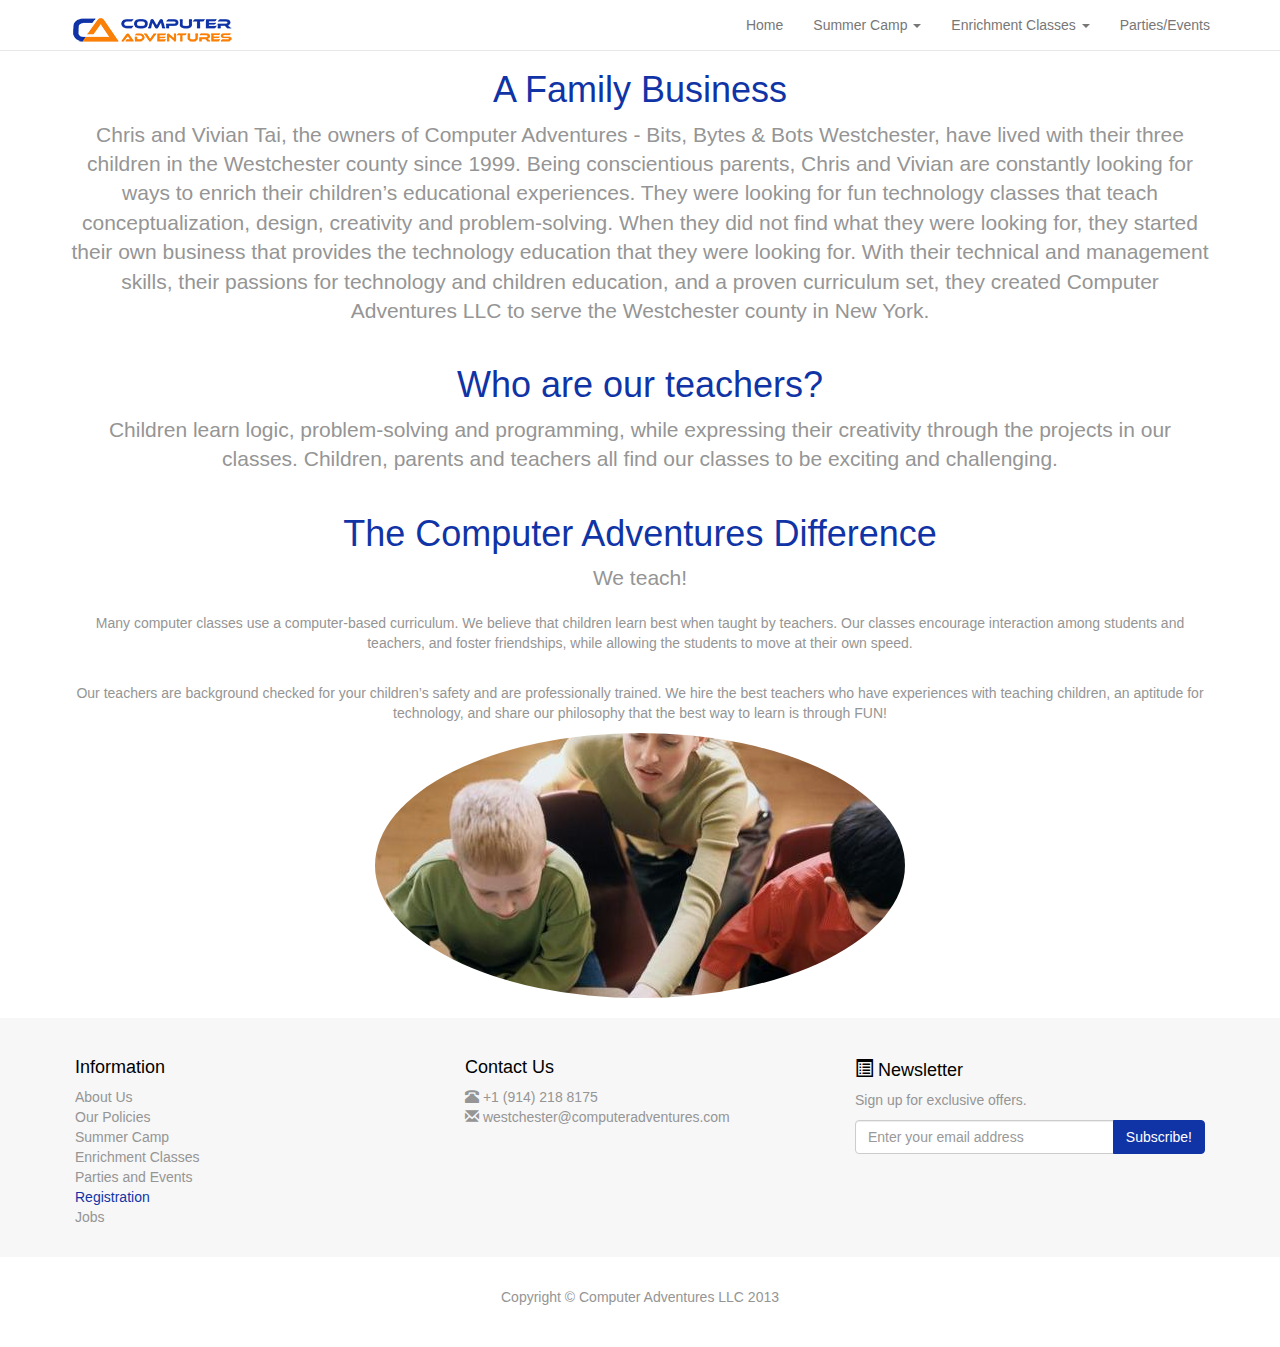
==== aboutus.html @ 773b87cb "started the about us page" ====
<!DOCTYPE html>
<!-- Template by Quackit.com -->
<!-- Images by various sources under the Creative Commons CC0 license and/or the Creative Commons Zero license. 
Although you can use them, for a more unique website, replace these images with your own. -->
<html lang="en">
<head>
    <meta charset="utf-8">
    <meta http-equiv="X-UA-Compatible" content="IE=edge">
    <meta name="viewport" content="width=device-width, initial-scale=1">
    <!-- The above 3 meta tags *must* come first in the head; any other head content must come *after* these tags -->
    
    <title>Computer Adventures</title>

    <!-- Bootstrap Core CSS -->
    <link href="css/bootstrap.min.css" rel="stylesheet">

    <!-- Custom CSS: You can use this stylesheet to override any Bootstrap styles and/or apply your own styles -->
    <link href="css/custom.css" rel="stylesheet">

    <!-- Favicon -->
    <link rel="shortcut icon" href="favicon.ico" />

    <!-- HTML5 Shim and Respond.js IE8 support of HTML5 elements and media queries -->
    <!-- WARNING: Respond.js doesn't work if you view the page via file:// -->
    <!--[if lt IE 9]>
        <script src="https://oss.maxcdn.com/libs/html5shiv/3.7.0/html5shiv.js"></script>
        <script src="https://oss.maxcdn.com/libs/respond.js/1.4.2/respond.min.js"></script>
    <![endif]-->

</head>

<body>

    <!-- Navigation -->
 	<div class="nav" id="about"></div>

    <!-- Heading -->
    <div class="container">
        <div class="row">
            <div class="col-xs-12">
                <h1 class="text-center">A Family Business</h1>
                <p class="lead text-center">Chris and Vivian Tai, the owners of Computer Adventures - Bits, Bytes &amp; Bots Westchester, have lived with their three children in the Westchester county since 1999. Being conscientious parents, Chris and Vivian are constantly looking for ways to enrich their children’s educational experiences. They were looking for fun technology classes that teach conceptualization, design, creativity and problem-solving. When they did not find what they were looking for, they started their own business that provides the technology education that they were looking for. With their technical and management skills, their passions for technology and children education, and a proven curriculum set, they created Computer Adventures LLC to serve the Westchester county in New York.</p>
            </div>
        </div>
    </div>
	
    <div class="container text-center">
		<h1>Who are our teachers?</h1>
		<p class="lead">Children learn logic, problem-solving and programming, while expressing their creativity through the projects in our classes. Children, parents and teachers all find our classes to be exciting and challenging.</p>
		<!-- to do: hide this div on mobile -->
		<div class="container-fluid">
	        <div class="row">
				
	        </div>
    	</div>
	</div><!--/.container-->

	<div class="container text-center">
		<h1>The Computer Adventures Difference</h1>
		<p class="lead">We teach!</p>
		<p>Many computer classes use a computer-based curriculum. We believe that children learn best when taught by teachers. Our classes encourage interaction among students and teachers, and foster friendships, while allowing the students to move at their own speed.</p> 
		<p>Our teachers are background checked for your children’s safety and are professionally trained. We hire the best teachers who have experiences with teaching children, an aptitude for technology, and share our philosophy that the best way to learn is through FUN!</p>
		<img class="img-responsive img-circle center-block" src="images/teacher2.jpg" alt="">
	</div><!--/.container-->
	
	</br>
		
	<!-- Footer -->
	<footer></footer>

	
    <!-- jQuery -->
    <script src="js/jquery-1.11.3.min.js"></script>

    <!-- Bootstrap Core JavaScript -->
    <script src="js/bootstrap.min.js"></script>
	
	<!-- IE10 viewport bug workaround -->
	<script src="js/ie10-viewport-bug-workaround.js"></script>

    <!-- Custom JS -->
    <script src="js/custom.js" type="text/javascript"></script>
    <script src="js/nav_foot.js"></script>

</body>

</html>
---- css/custom.css ----
body {
	padding-top: 50px;    /* Padding for .navbar-fixed-top. Change value if navbar height changes. Remove if using .navbar-static-top. */
	color: #959595;
	}
	
h1 {
	color: #1034a6
}

h2, 
h3, 
h4, 
h5, 
h6 {
	color: #dd845a;
	}
	
.feature {
	background: url('../images/light_bulb.jpg');
	background-position: top right;
	background-size: cover;
	background-color: #dd845a;
	color: white;
	text-shadow: 1px 1px 8px black;
	}

.feature .btn {
	text-shadow: none;
	}
	
.promo, .footer-map {
	border-width: 1px;
	border-color: black;
	border-top-style: solid;
	border-bottom-style: solid;
	margin-top: 20px;
	margin-bottom: 20px;
	}

.promo,
.promo h3,
.promo a:link,
.promo a:visited,
.promo a:hover,
.promo a:active {
    color: white;
	text-shadow: 1px 1px 8px black;
    text-decoration: none;
}

.promo-item {
    height: 200px;
    line-height: 180px;
    text-align: center;
}

.promo-item:hover {
    background-size: 110%; 
    border: 5px solid black;
    line-height: 170px;
}

.promo-item h3 {
    font-size: 40px;
    display: inline-block;
    vertical-align: middle;
}

.item-1 {
	background: url('../images/summercamp.jpg');
	}
	
.item-2 {
	background: url('../images/enrichment.jpg');
	}
	
.item-3 {
	background: url('../images/smiles.jpg');
	}

.item-4,
.item-9 {
	background: #1034a6;
	}

.item-5,
.item-10 {
	background: #FA6900;
}

.item-6,
.item-11 {
	background:#F4EAD5;
}

.item-7,
.item-12 {
	background:#5EBA38;
}

.item-8 {
	background: #412002;
}
		
.item-1,
.item-2,
.item-3,
.item-4,
.item-5,
.item-6,
.item-7,
.item-8,
.item-9,
.item-10,
.item-11,
.item-12 {
	background-size: cover;
	background-position: 50% 50%;
	}

.featured-product > img,
.featured-product > a > img {
	height: 150px;
}

.featured-product h3 {
	color: #dd845a;
	font-size: 18px;
	}

.featured-product h5 {
	color: gray;
	font-size: 14px;
	}

.featured-product .price {
	color: #dd845a;
	font-size: 18px;
	}
	
.featured-product .price s {
	color: #999;
	font-size: 18px;
	}
	
.footer-map {
	height: 300px;
	width: 100%;
	background: url('../images/map.jpg');
	background-size: cover;
	border-color: #ccc;
	}
.footer-info {
    padding: 20px 0;
    background: #f7f7f7;
}

.footer-info,
.footer-info a:link,
.footer-info a:hover,
.footer-info a:focus,
.footer-info a:visited {
    color: #959595;
	}

.footer-info h3 {
	color: black;
	font-size: 18px;
	}
    
.footer-info-item {
    padding: 0px 20px;
    }
    
footer .small-print {
	background-color: #fff;
	padding: 30px 0;
	text-align: center;
}


/*
*************************** 
Override Bootstrap Classes 
***************************
*/

/* Links */
a {
  color: #1034a6;
  text-decoration: none;
}
a:hover,
a:focus {
  color: #2C00B4;
  text-decoration: underline;
}

/* Navbar */
.nav-logo {
	width: 125%;
	height: 100%;
}

.navbar-default {
  background-color: #fff;
}
.navbar-default .navbar-brand {
  color: #1034a6;
}
.navbar-default .navbar-brand:hover,
.navbar-default .navbar-brand:focus {
  color: sienna;
  background-color: transparent;
}

/* Primary Buttons */
.btn-primary {
  color: #fff;
  background-color: #1034a6;
  border-color: #1034a6;
}
.btn-primary:focus,
.btn-primary.focus {
  color: #fff;
  background-color: #2C00B4;
  border-color: #2C00B4;
}
.btn-primary:hover {
  color: #fff;
  background-color: #2C00B4;
  border-color: #2C00B4;
}
.btn-primary:active,
.btn-primary.active,
.open > .dropdown-toggle.btn-primary {
  color: #fff;
  background-color: #2C00B4;
  border-color: #2C00B4;
}
.btn-primary:active:hover,
.btn-primary.active:hover,
.open > .dropdown-toggle.btn-primary:hover,
.btn-primary:active:focus,
.btn-primary.active:focus,
.open > .dropdown-toggle.btn-primary:focus,
.btn-primary:active.focus,
.btn-primary.active.focus,
.open > .dropdown-toggle.btn-primary.focus {
  color: #fff;
  background-color: #2C00B4;
  border-color: #2C00B4;
}

.btn-primary.disabled,
.btn-primary[disabled],
fieldset[disabled] .btn-primary,
.btn-primary.disabled:hover,
.btn-primary[disabled]:hover,
fieldset[disabled] .btn-primary:hover,
.btn-primary.disabled:focus,
.btn-primary[disabled]:focus,
fieldset[disabled] .btn-primary:focus,
.btn-primary.disabled.focus,
.btn-primary[disabled].focus,
fieldset[disabled] .btn-primary.focus,
.btn-primary.disabled:active,
.btn-primary[disabled]:active,
fieldset[disabled] .btn-primary:active,
.btn-primary.disabled.active,
.btn-primary[disabled].active,
fieldset[disabled] .btn-primary.active {
  background-color: sandybrown;
  border-color: sandybrown;
}

.filter {
	background-color: sandybrown;
  	border-color: sandybrown;
	padding-top:1px;
	padding-bottom:1px;
}

.newclass {
	color:red;
}

.location {
	width:60%;
}

.reg-details p {
	color: gray;
	font-size: 14px;
}
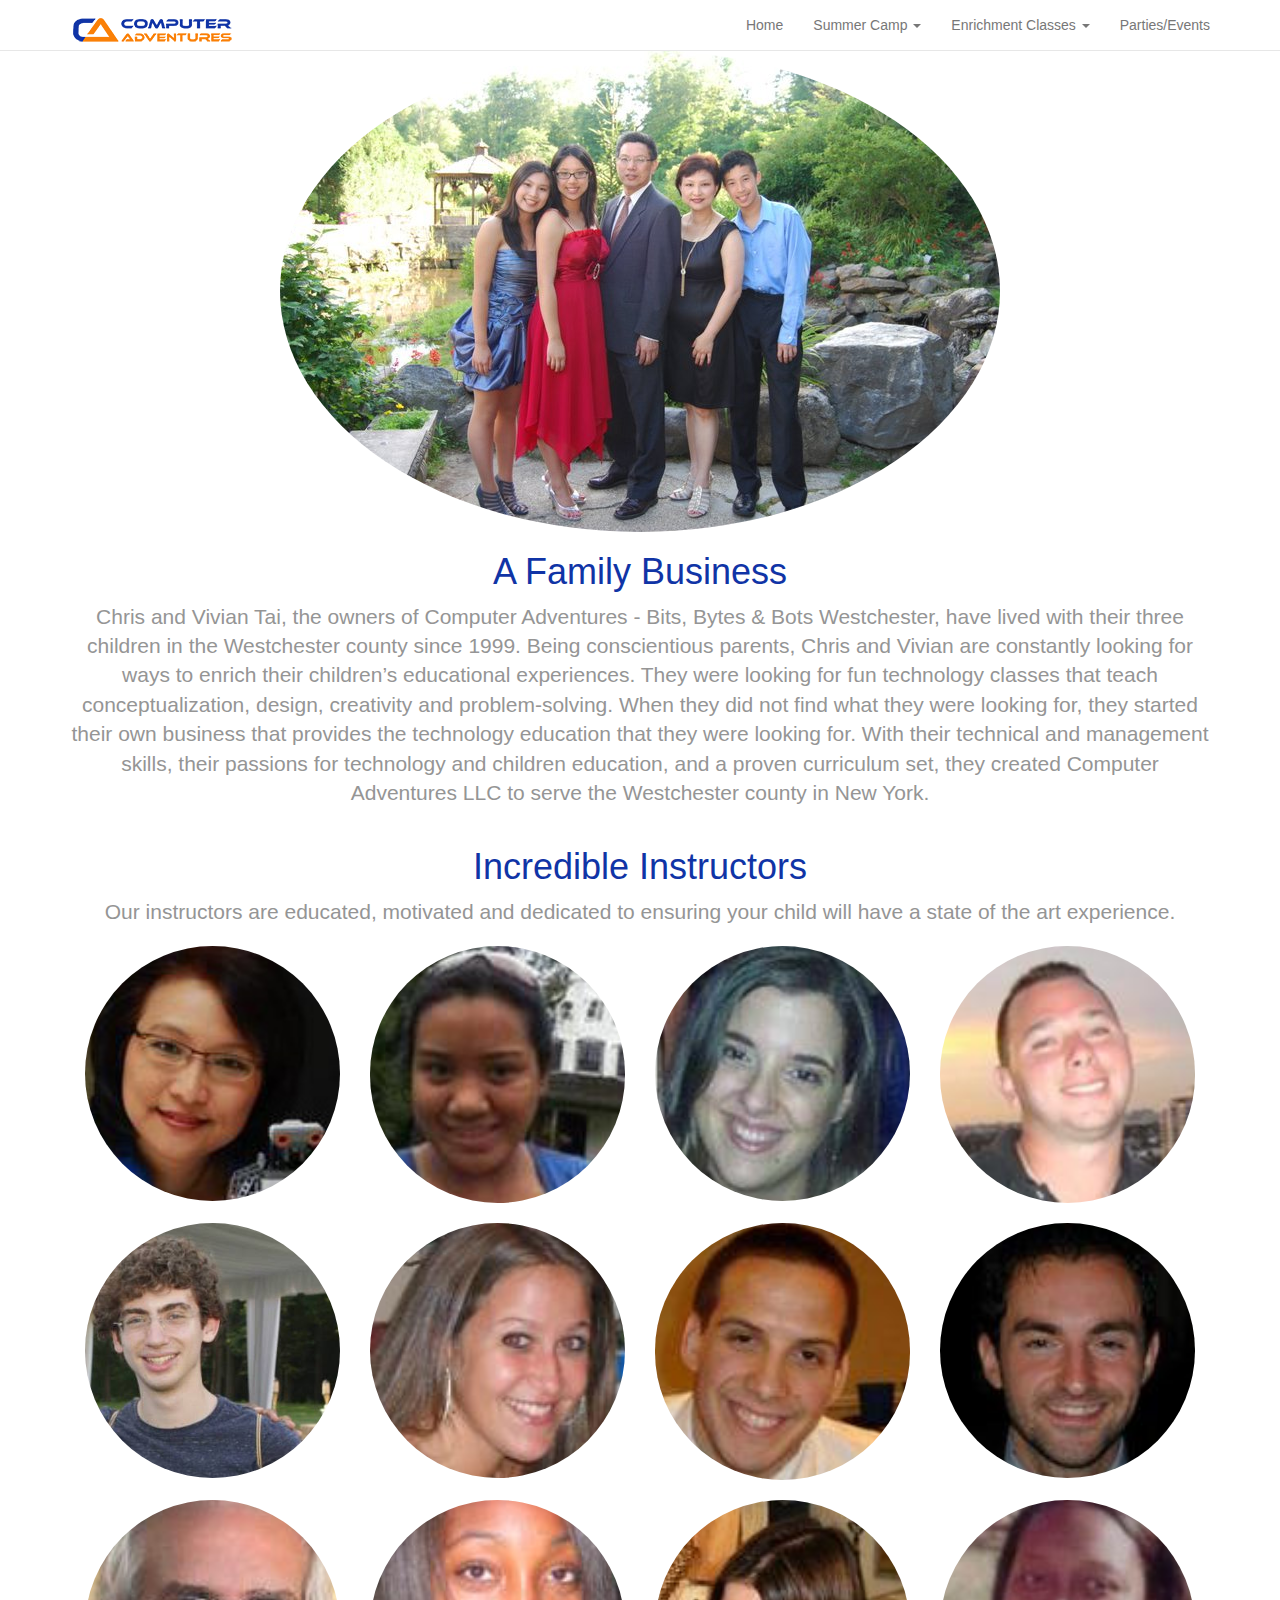
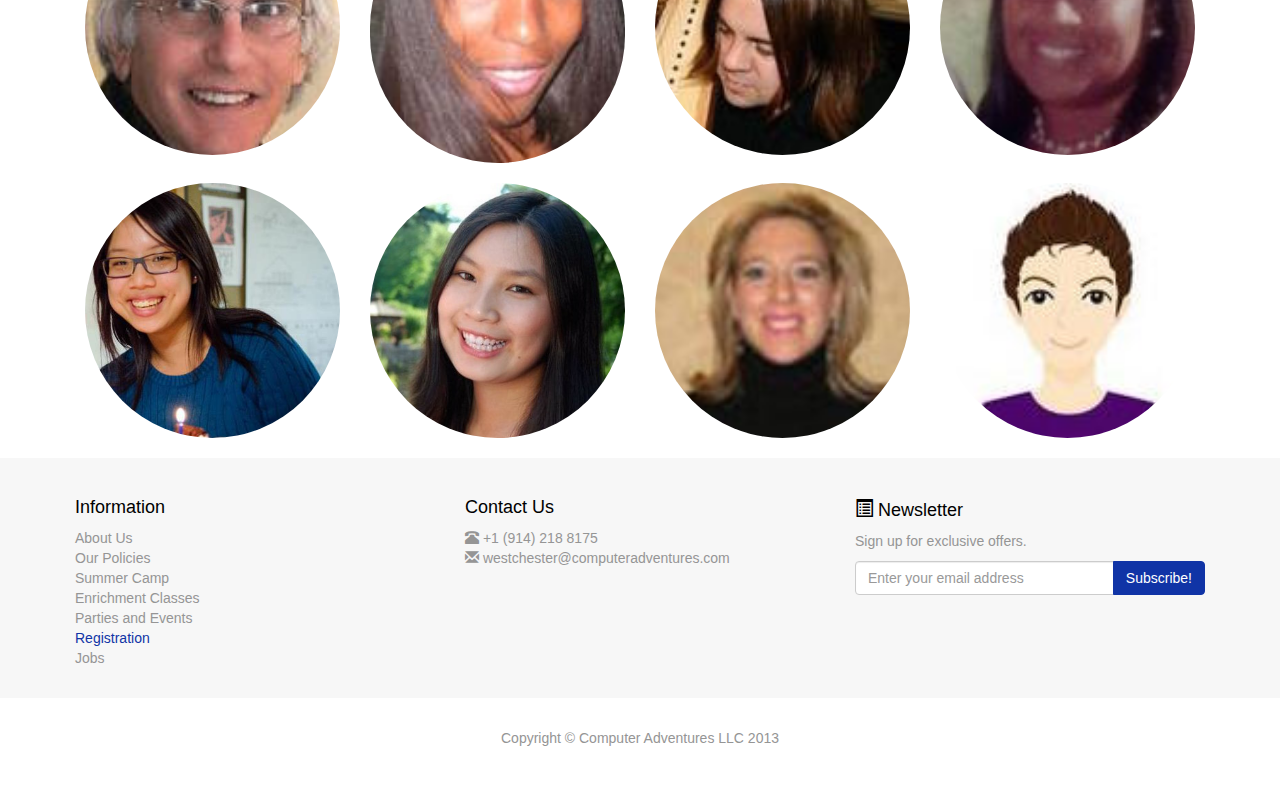
==== commit e73c4dd9: "started about us page" ====
--- a/aboutus.html
+++ b/aboutus.html
@@ -38,6 +38,7 @@
     <div class="container">
         <div class="row">
             <div class="col-xs-12">
+                <img class="img-responsive img-circle center-block" src="images/family.jpg" alt="">
                 <h1 class="text-center">A Family Business</h1>
                 <p class="lead text-center">Chris and Vivian Tai, the owners of Computer Adventures - Bits, Bytes &amp; Bots Westchester, have lived with their three children in the Westchester county since 1999. Being conscientious parents, Chris and Vivian are constantly looking for ways to enrich their children’s educational experiences. They were looking for fun technology classes that teach conceptualization, design, creativity and problem-solving. When they did not find what they were looking for, they started their own business that provides the technology education that they were looking for. With their technical and management skills, their passions for technology and children education, and a proven curriculum set, they created Computer Adventures LLC to serve the Westchester county in New York.</p>
             </div>
@@ -45,22 +46,69 @@
     </div>
 	
     <div class="container text-center">
-		<h1>Who are our teachers?</h1>
-		<p class="lead">Children learn logic, problem-solving and programming, while expressing their creativity through the projects in our classes. Children, parents and teachers all find our classes to be exciting and challenging.</p>
-		<!-- to do: hide this div on mobile -->
+		<h1>Incredible Instructors</h1>
+		<p class="lead">Our instructors are educated, motivated and dedicated to ensuring your child will have a state of the art experience.</p>
 		<div class="container-fluid">
 	        <div class="row">
-				
+				<div class="col-xs-3 col-sm-3 col-md-3 instructor">
+					<img class="instructor-img" src="images/vivian.jpg" alt="Vivian Tai"/>
+				</div>
+				<div class="col-xs-3 col-sm-3 col-md-3 instructor">
+					<img class="instructor-img" src="images/abigaelscoval.jpg" alt="Abigael Escobal"/>
+				</div>
+				<div class="col-xs-3 col-sm-3 col-md-3 instructor">
+					<img class="instructor-img" src="images/amysilvotte.jpg" alt="Amy Silviotti"/>
+				</div>
+				<div class="col-xs-3 col-sm-3 col-md-3 instructor">
+					<img class="instructor-img" src="images/brianpowers.jpg" alt="Brian Powers"/>
+				</div>
+	        </div>
+	        </br>
+	        <div class="row">
+	        	<div class="col-xs-3 col-sm-3 col-md-3 instructor">
+					<img class="instructor-img" src="images/emil.jpg" alt="Emil Rubakh"/>
+				</div>
+				<div class="col-xs-3 col-sm-3 col-md-3 instructor">
+					<img class="instructor-img" src="images/kristin.jpg" alt="Kristen Malesardi"/>
+				</div>
+				<div class="col-xs-3 col-sm-3 col-md-3 instructor">
+					<img class="instructor-img" src="images/marksilvotti.jpg" alt="Mark Silviotti"/>
+				</div>
+				<div class="col-xs-3 col-sm-3 col-md-3 instructor">
+					<img class="instructor-img" src="images/mattg.jpg" alt="Matt Guarino"/>
+				</div>
+	        </div>
+	        </br>
+	        <div class="row">
+	        	<div class="col-xs-3 col-sm-3 col-md-3 instructor">
+					<img class="instructor-img" src="images/peterg.jpg" alt="Peter Grobe"/>
+				</div>
+				<div class="col-xs-3 col-sm-3 col-md-3 instructor">
+					<img class="instructor-img" src="images/rayanon.jpg" alt="Rayanon Smith"/>
+				</div>
+				<div class="col-xs-3 col-sm-3 col-md-3 instructor">
+					<img class="instructor-img" src="images/robertkeith.jpg" alt="Robert Keith"/>
+				</div>
+				<div class="col-xs-3 col-sm-3 col-md-3 instructor">
+					<img class="instructor-img" src="images/thomasina.jpg" alt="Thomasina Jackson"/>
+				</div>
+	        </div>
+	        </br>
+	        <div class="row">
+	        	<div class="col-xs-3 col-sm-3 col-md-3 instructor">
+					<img class="instructor-img" src="images/alitai.jpg" alt="Alison Tai"/>
+				</div>
+				<div class="col-xs-3 col-sm-3 col-md-3 instructor">
+					<img class="instructor-img" src="images/beverly.jpg" alt="Beverly Tai"/>
+				</div>
+				<div class="col-xs-3 col-sm-3 col-md-3 instructor">
+					<img class="instructor-img" src="images/helenafroyton.jpg" alt="Helena Froyton"/>
+				</div>
+				<div class="col-xs-3 col-sm-3 col-md-3 instructor">
+					<img class="instructor-img" src="images/jabarie.jpg" alt="Jabarie"/>
+				</div>
 	        </div>
     	</div>
-	</div><!--/.container-->
-
-	<div class="container text-center">
-		<h1>The Computer Adventures Difference</h1>
-		<p class="lead">We teach!</p>
-		<p>Many computer classes use a computer-based curriculum. We believe that children learn best when taught by teachers. Our classes encourage interaction among students and teachers, and foster friendships, while allowing the students to move at their own speed.</p> 
-		<p>Our teachers are background checked for your children’s safety and are professionally trained. We hire the best teachers who have experiences with teaching children, an aptitude for technology, and share our philosophy that the best way to learn is through FUN!</p>
-		<img class="img-responsive img-circle center-block" src="images/teacher2.jpg" alt="">
 	</div><!--/.container-->
 	
 	</br>
--- a/css/custom.css
+++ b/css/custom.css
@@ -292,4 +292,15 @@
 .reg-details p {
 	color: gray;
 	font-size: 14px;
+}
+
+.instructor p {
+	/*box-shadow: 0px 0px 10px 3px #888888;*/
+	text-align:left;
+	padding:0px;
+}
+
+.instructor-img {
+	width: 100%;
+	border-radius:150px;
 }